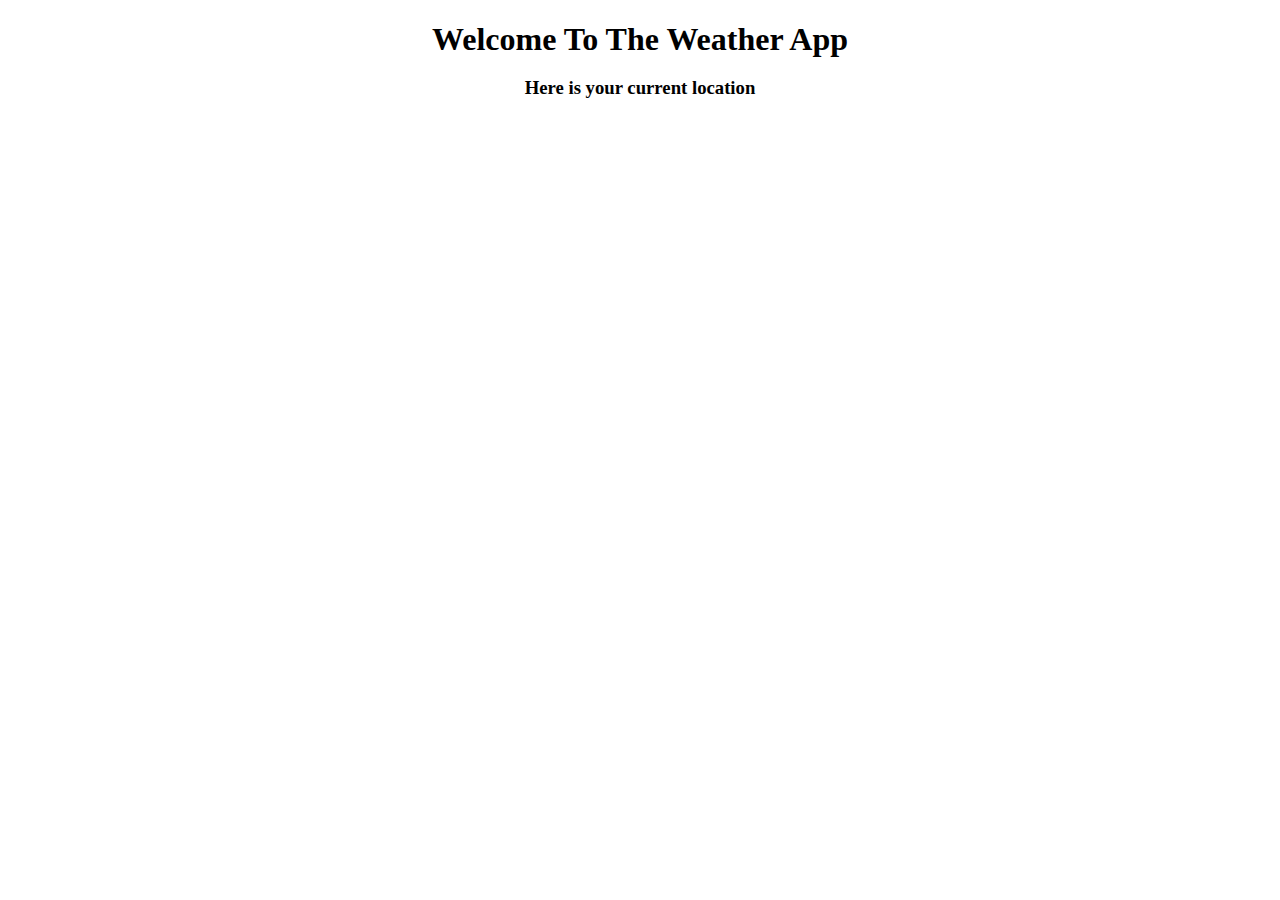
==== data.html @ 8b06d619 "commit" ====
<!DOCTYPE html>
<html lang="en">
<head>
    <meta charset="UTF-8">
    <meta name="viewport" content="width=device-width, initial-scale=1.0">
    <title>Data</title>
    <link rel="stylesheet" href="./style.css">
</head>
<body>
    <h1>Welcome To The Weather App</h1>
    <h3>Here is your current location</h3>

    <!-- Display latitude and longitude -->
    <div id="locationInfo"></div>

    <!-- Display Google Maps on this page using an iframe -->
    <iframe id="map" width="360" height="270" frameborder="0" style="border:0"></iframe>

    <div class="container"></div>

    <script src="script.js"></script>
</body>
</html>
---- style.css ----
/* data */
/* style.css */

/* Style for the container */
.container {
    text-align: center; /* Center-align the content */
    margin-top: 20px; /* Add top margin to separate from headings */
}

/* Style for the headings */
h1, h3 {
    text-align: center; /* Center-align the headings */
    margin-bottom: 10px; /* Add bottom margin to separate from the map */
}

/* Style for the map */
#map {
    display: block; /* Ensure the map is displayed as a block element */
    margin: 20px auto; /* Center the map horizontally and add top and bottom margin */
    max-width: 100%; /* Make sure the map does not exceed the container width */
}

#locationInfo{
    color: black;
}
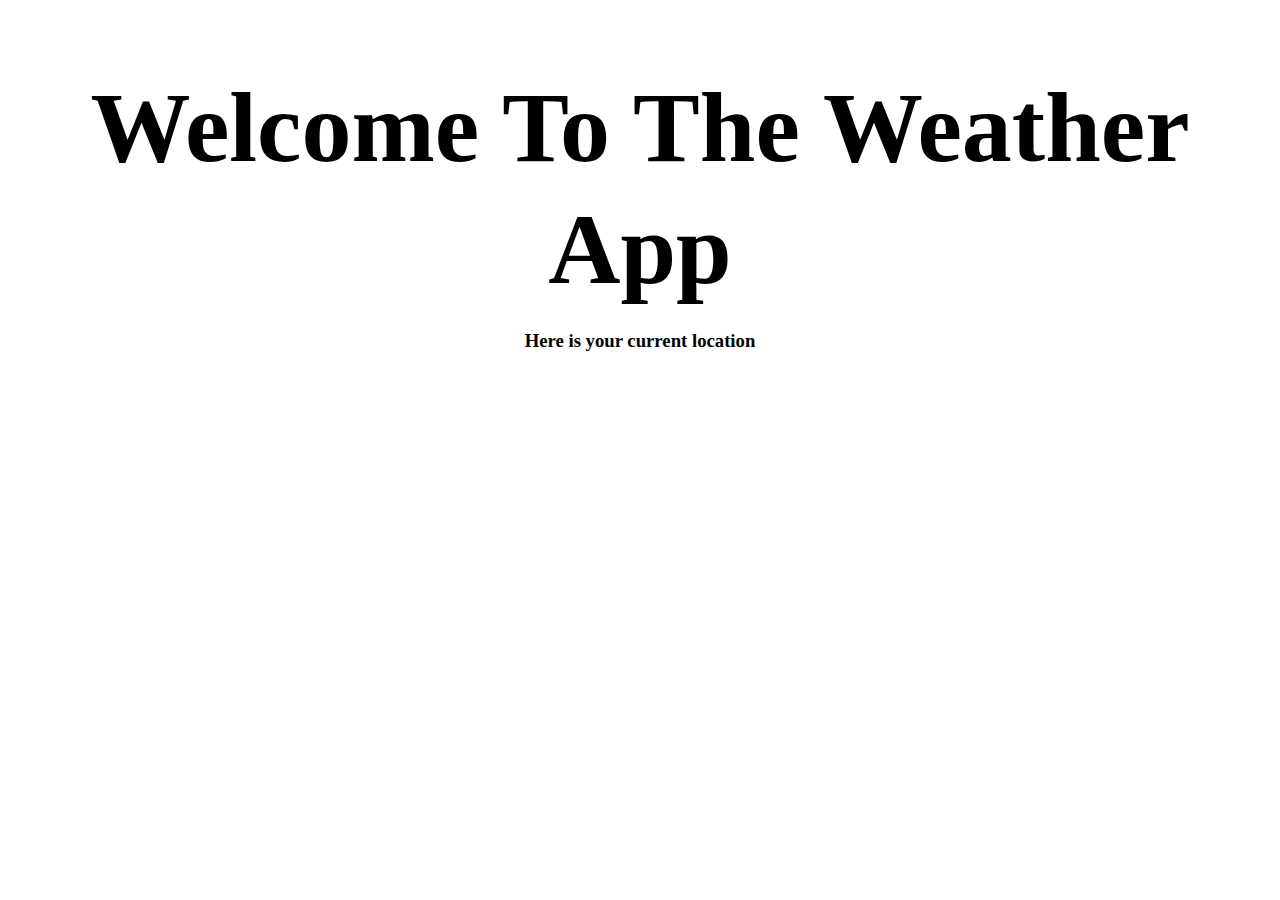
==== commit 849d2a7b: "index page" ====
--- a/data.html
+++ b/data.html
@@ -16,7 +16,7 @@
     <!-- Display Google Maps on this page using an iframe -->
     <iframe id="map" width="360" height="270" frameborder="0" style="border:0"></iframe>
 
-    <div class="container"></div>
+    <!-- <div class="container"></div> -->
 
     <script src="script.js"></script>
 </body>
--- a/style.css
+++ b/style.css
@@ -22,4 +22,36 @@
 
 #locationInfo{
     color: black;
+}
+
+
+/* index */
+.container {
+    display: flex;
+    flex-direction: column;
+    align-items: center;
+    justify-content: center;
+    height: 90vh; /* This makes the container take up the full viewport height */
+    color: white;
+}
+
+h1{
+    font-family: Montserrat;
+font-size: 100px;
+font-weight: 700;
+line-height: 122px;
+letter-spacing: 0em;
+text-align: center;
+
+}
+
+.h1 {
+    text-align: center;
+}
+
+#fetchDataButton {
+    margin-top: 20px; /* Add some top margin to separate the button from the h1 */
+    padding: 10px;
+    padding-right: 100px;
+    padding-left: 100px;
 }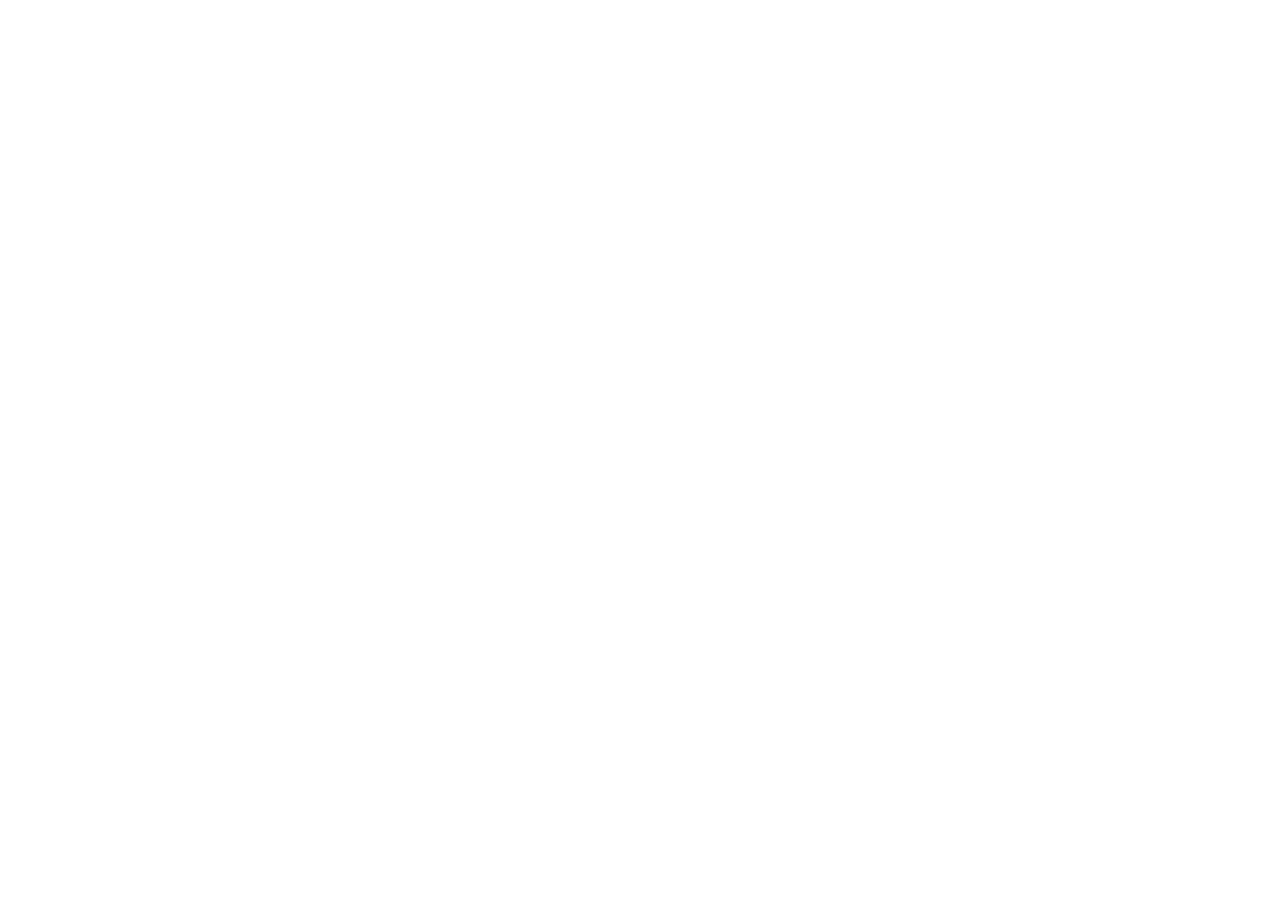
==== commit fc96853a: "commit" ====
--- a/data.html
+++ b/data.html
@@ -7,16 +7,19 @@
     <link rel="stylesheet" href="./style.css">
 </head>
 <body>
-    <h1>Welcome To The Weather App</h1>
-    <h3>Here is your current location</h3>
+   
 
     <!-- Display latitude and longitude -->
     <div id="locationInfo"></div>
 
-    <!-- Display Google Maps on this page using an iframe -->
+    <div class="container">
+        
+        <!-- Display Google Maps on this page using an iframe -->
     <iframe id="map" width="360" height="270" frameborder="0" style="border:0"></iframe>
 
-    <!-- <div class="container"></div> -->
+    <div id="weatherData"></div>
+
+    </div>
 
     <script src="script.js"></script>
 </body>
--- a/style.css
+++ b/style.css
@@ -54,4 +54,17 @@
     padding: 10px;
     padding-right: 100px;
     padding-left: 100px;
+    justify-content: center;
+    align-items: center;
+}
+
+.info{
+    display: flex;
+    flex-direction: row;
+}
+
+.lat, .lon{
+    display: flex;
+    flex-direction:row;
+    padding: 10px  20px; 
 }